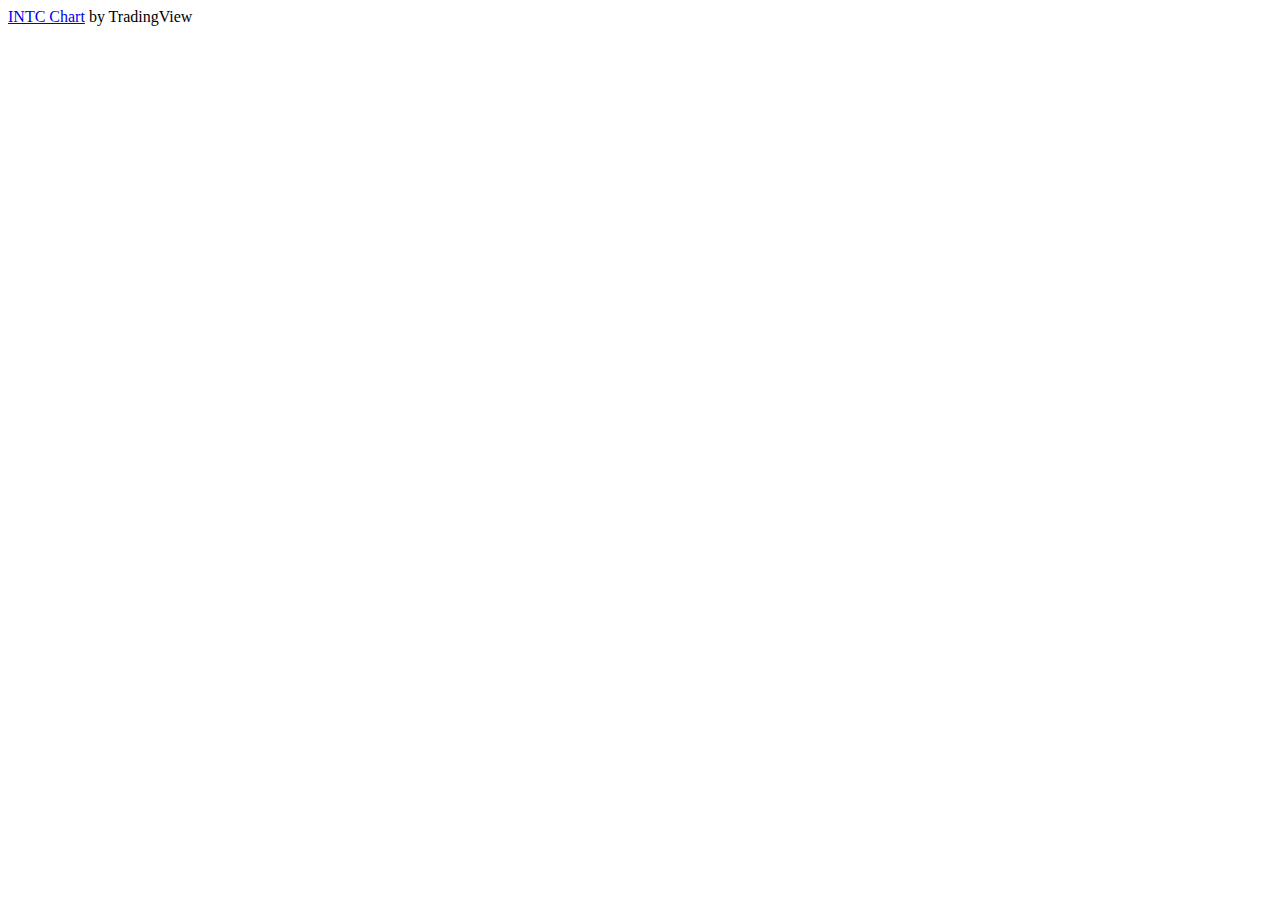
==== stockdata/index.html @ d5ad631e "Create index.html" ====
<!DOCTYPE html>
<html>
  <head>
    <title>Stonks</title>
  </head>
  <body>
  <!-- TradingView Widget BEGIN -->
<div class="tradingview-widget-container">
  <div id="tradingview_668aa"></div>
  <div class="tradingview-widget-copyright"><a href="https://www.tradingview.com/symbols/NASDAQ-INTC/" rel="noopener" target="_blank"><span class="blue-text">INTC Chart</span></a> by TradingView</div>
  <script type="text/javascript" src="https://s3.tradingview.com/tv.js"></script>
  <script type="text/javascript">
  new TradingView.widget(
  {
  "width": 980,
  "height": 610,
  "symbol": "NASDAQ:INTC",
  "interval": "D",
  "timezone": "Etc/UTC",
  "theme": "light",
  "style": "1",
  "locale": "en",
  "toolbar_bg": "#f1f3f6",
  "enable_publishing": false,
  "allow_symbol_change": true,
  "details": true,
  "studies": [
    "ATR@tv-basicstudies"
  ],
  "container_id": "tradingview_668aa"
}
  );
  </script>
</div>
<!-- TradingView Widget END -->
  </body>
</html>
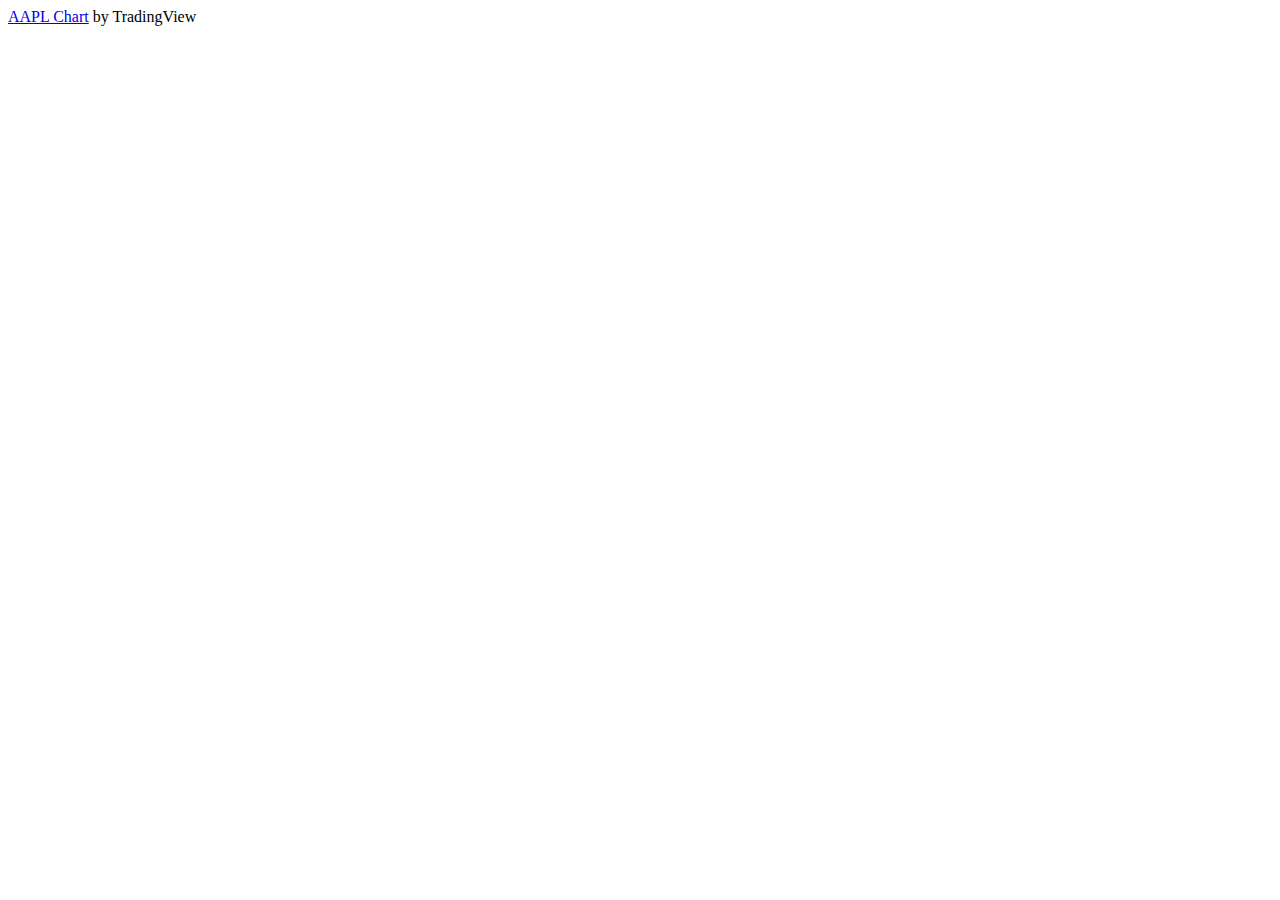
==== commit 71691ebb: "Update index.html" ====
--- a/stockdata/index.html
+++ b/stockdata/index.html
@@ -1,20 +1,21 @@
 <!DOCTYPE html>
 <html>
   <head>
+    <meta charset="UTF-8">
+    <meta name="viewport" content="width=device-width, initial-scale=1.0">
     <title>Stonks</title>
   </head>
   <body>
   <!-- TradingView Widget BEGIN -->
 <div class="tradingview-widget-container">
-  <div id="tradingview_668aa"></div>
-  <div class="tradingview-widget-copyright"><a href="https://www.tradingview.com/symbols/NASDAQ-INTC/" rel="noopener" target="_blank"><span class="blue-text">INTC Chart</span></a> by TradingView</div>
+  <div id="tradingview_bc6ca"></div>
+  <div class="tradingview-widget-copyright"><a href="https://www.tradingview.com/symbols/NASDAQ-AAPL/" rel="noopener" target="_blank"><span class="blue-text">AAPL Chart</span></a> by TradingView</div>
   <script type="text/javascript" src="https://s3.tradingview.com/tv.js"></script>
   <script type="text/javascript">
   new TradingView.widget(
   {
-  "width": 980,
-  "height": 610,
-  "symbol": "NASDAQ:INTC",
+  "autosize": true,
+  "symbol": "NASDAQ:AAPL",
   "interval": "D",
   "timezone": "Etc/UTC",
   "theme": "light",
@@ -23,11 +24,7 @@
   "toolbar_bg": "#f1f3f6",
   "enable_publishing": false,
   "allow_symbol_change": true,
-  "details": true,
-  "studies": [
-    "ATR@tv-basicstudies"
-  ],
-  "container_id": "tradingview_668aa"
+  "container_id": "tradingview_bc6ca"
 }
   );
   </script>
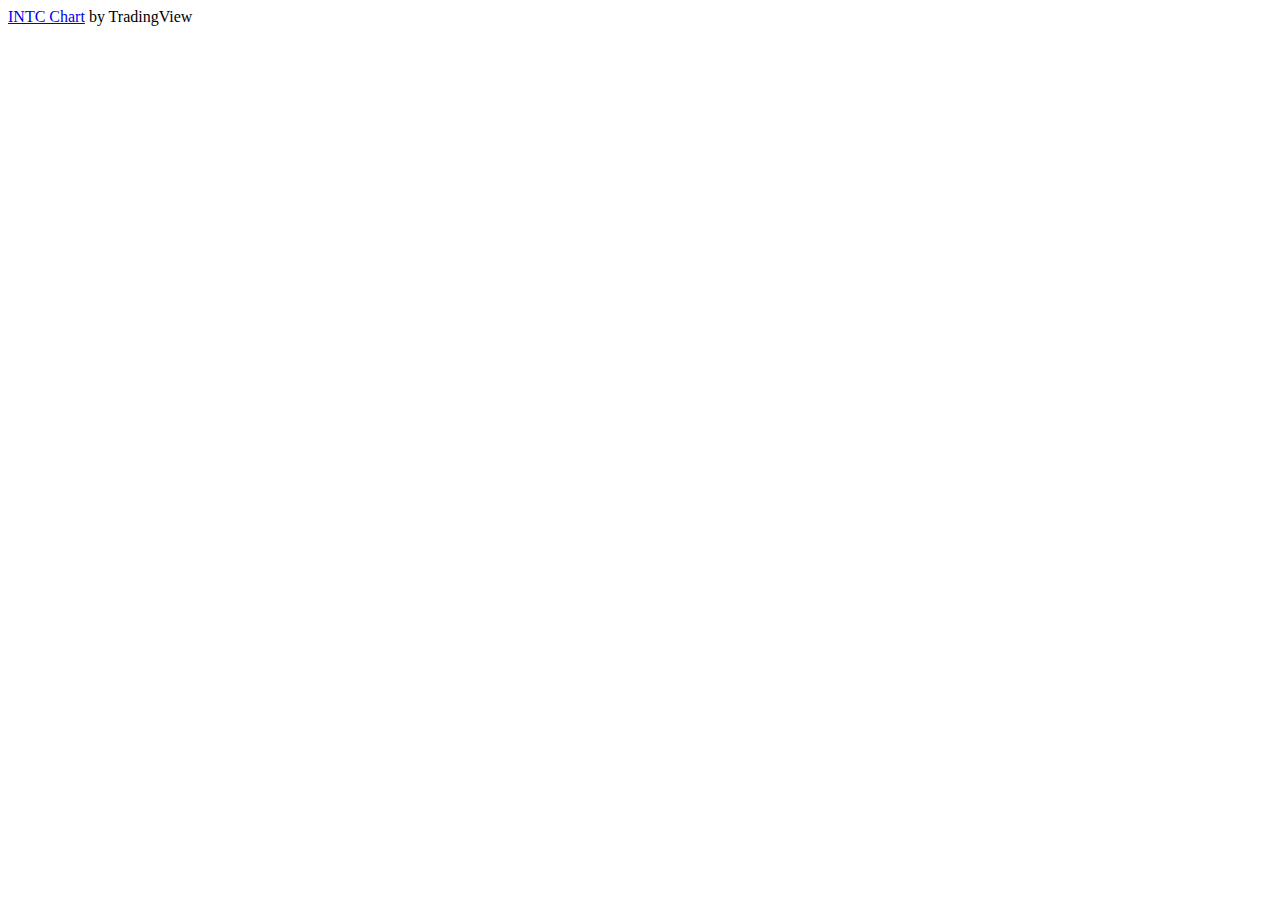
==== commit 9b9ff7f2: "Update index.html" ====
--- a/stockdata/index.html
+++ b/stockdata/index.html
@@ -8,14 +8,15 @@
   <body>
   <!-- TradingView Widget BEGIN -->
 <div class="tradingview-widget-container">
-  <div id="tradingview_bc6ca"></div>
-  <div class="tradingview-widget-copyright"><a href="https://www.tradingview.com/symbols/NASDAQ-AAPL/" rel="noopener" target="_blank"><span class="blue-text">AAPL Chart</span></a> by TradingView</div>
+  <div id="tradingview_05fb7"></div>
+  <div class="tradingview-widget-copyright"><a href="https://www.tradingview.com/symbols/NASDAQ-INTC/" rel="noopener" target="_blank"><span class="blue-text">INTC Chart</span></a> by TradingView</div>
   <script type="text/javascript" src="https://s3.tradingview.com/tv.js"></script>
   <script type="text/javascript">
   new TradingView.widget(
   {
-  "autosize": true,
-  "symbol": "NASDAQ:AAPL",
+  "width": 500,
+  "height": 400,
+  "symbol": "NASDAQ:INTC",
   "interval": "D",
   "timezone": "Etc/UTC",
   "theme": "light",
@@ -24,7 +25,7 @@
   "toolbar_bg": "#f1f3f6",
   "enable_publishing": false,
   "allow_symbol_change": true,
-  "container_id": "tradingview_bc6ca"
+  "container_id": "tradingview_05fb7"
 }
   );
   </script>
